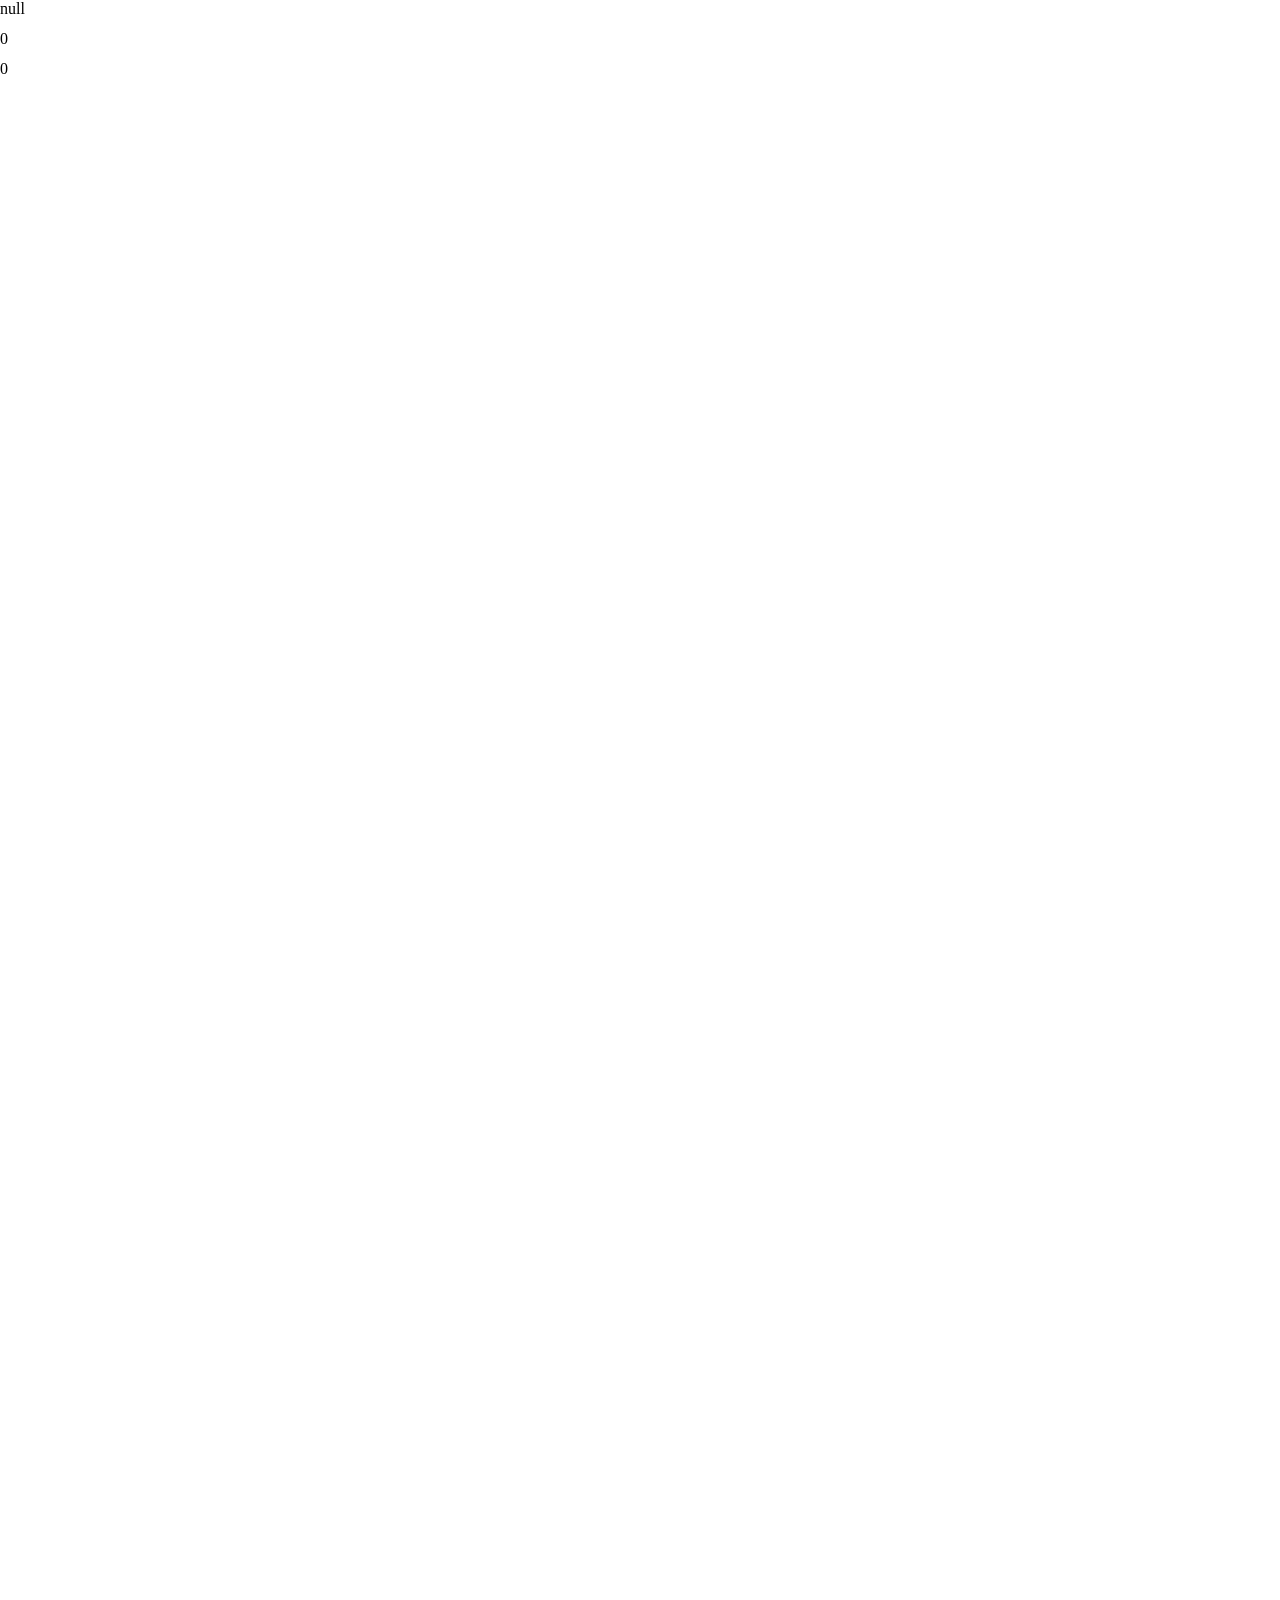
==== test/index.html @ 5d03dc38 "hoge" ====
<html>
  <head>
    <meta http-equiv="Content-Type" content="text/html; charset=utf-8">
    <title>viewable impression test</title>
  </head>
  <body>

    <div style="width: 4000px; height: 4000px" />
    <div id="status" style="position: fixed; top: 0px; left: 0px">null</div>
    <div id="sent" style="position: fixed; top: 30px; left: 0px">0</div>
    <div id="total" style="position: fixed; top: 60px; left: 0px">0</div>

    <span style="position: absolute; top:2000px; left:2000px; border-style: solid; border-width: 1px; border-color: red;">
      <img id="ad" src="" style="" />
    </span>

    <script type="text/javascript" src="/js"></script>
  </body>
</html>
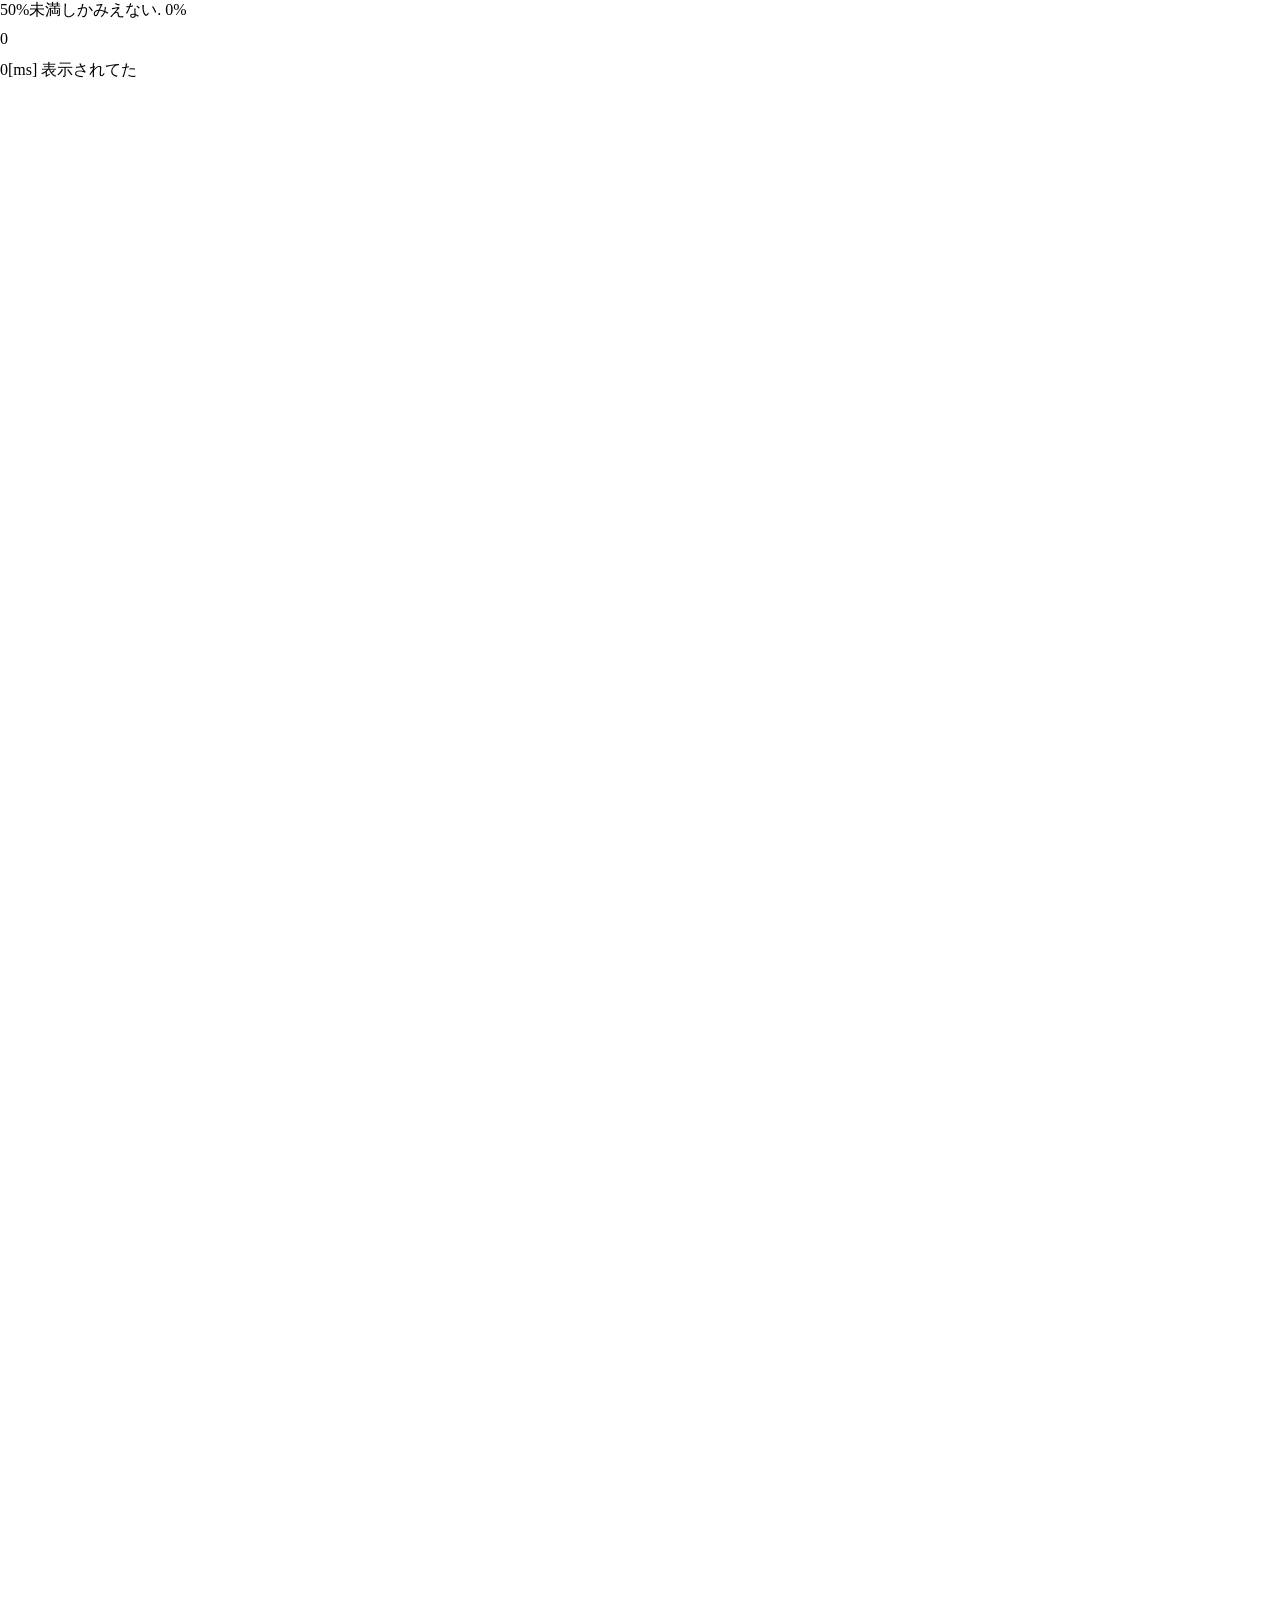
==== commit 34110239: "fix js path" ====
--- a/test/index.html
+++ b/test/index.html
@@ -14,6 +14,6 @@
       <img id="ad" src="" style="" />
     </span>
 
-    <script type="text/javascript" src="/js"></script>
+    <script type="text/javascript" src="test.js"></script>
   </body>
 </html>
